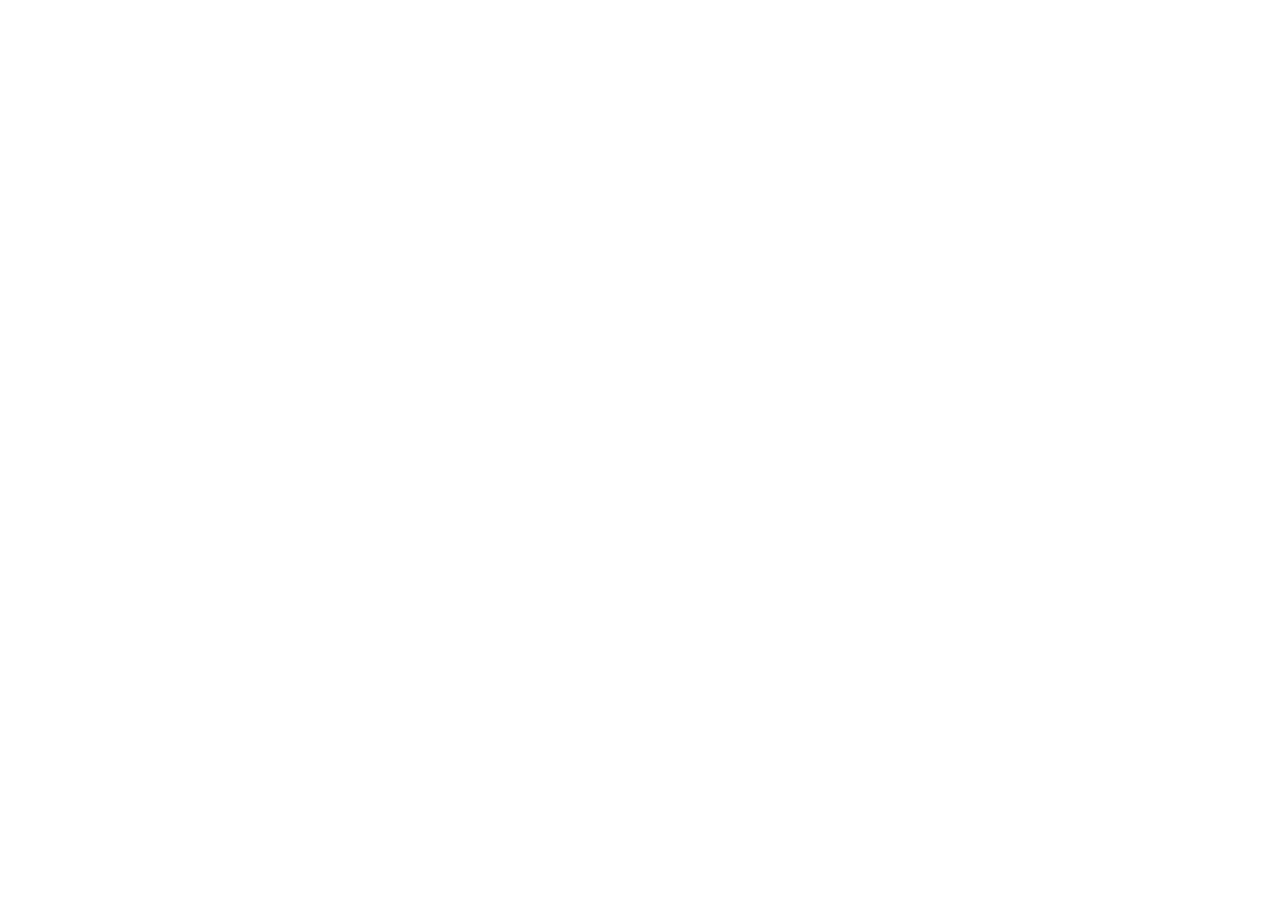
==== index.html @ 8a3f6951 "Added template for about page" ====
<!DOCTYPE HTML>
<html>
    <head>
        <!--<title>Madhura & Rohit</title>-->
    </head>
        <link rel="stylesheet" href="lib/bootstrap/css/bootstrap.css" />
        <link rel="stylesheet" href="lib/bootstrap/css/theme/cyborg/bs.cyborg.min.css" />
        <link rel="stylesheet" href="lib/font-awesome-4.6.3/css/font-awesome.css" />
        <link rel="stylesheet" href="lib/durandal/css/durandal.css" />
        <!--fonts-->
        <link href="https://fonts.googleapis.com/css?family=Gloria+Hallelujah|Rock+Salt" rel="stylesheet">
        <!--font-family: 'Rock Salt', cursive;
        font-family: 'Gloria Hallelujah', cursive;-->
        <style>
            html, body {
                height: 100%;
            }
            .container {
                padding-top: 15px;
            }
        </style>
    <body>
        <div id="applicationHost" class="container"></div>
        <script type="text/javascript" src="lib/require/require.js" data-main="app/main"></script>
    </body>
</html>
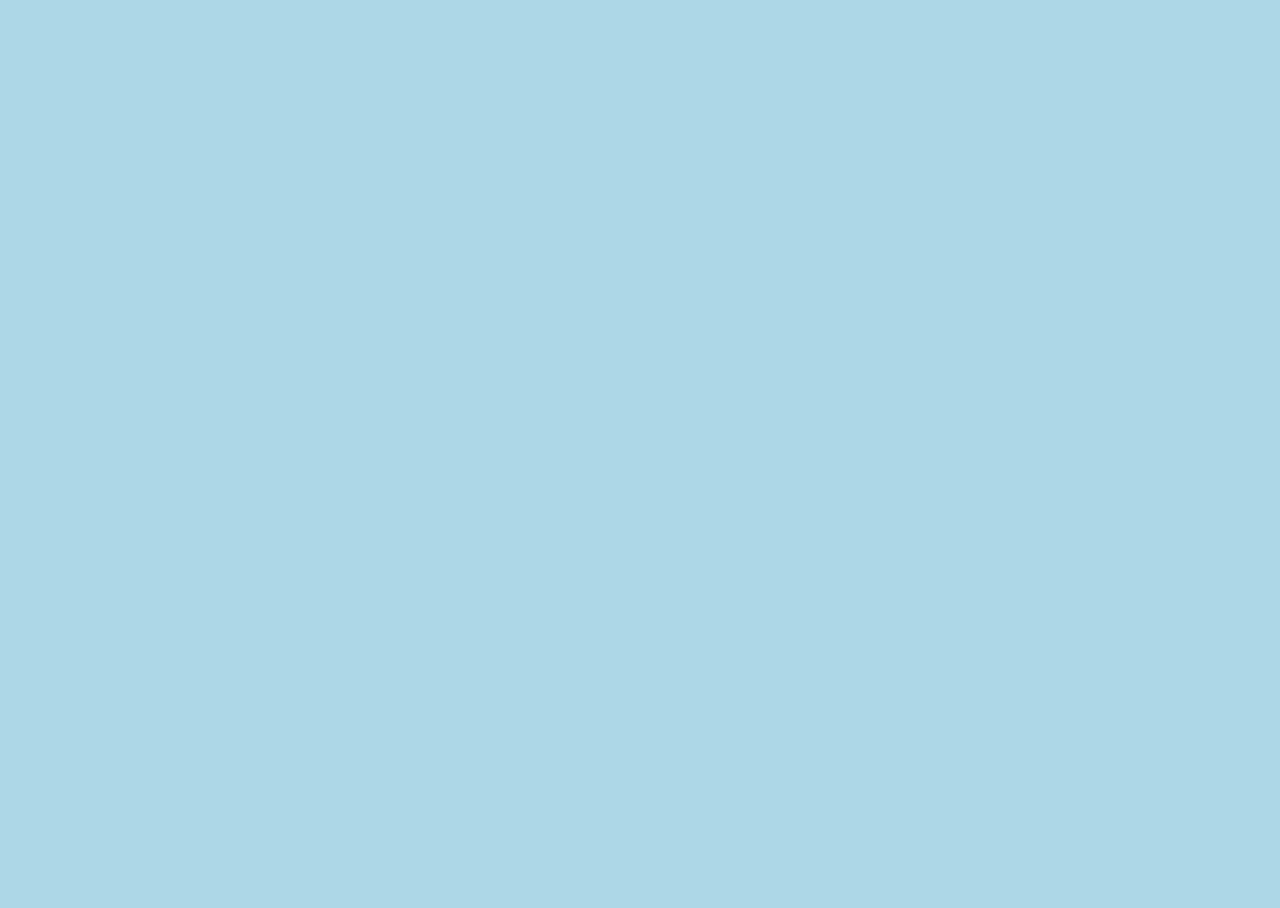
==== commit 1993b8ee: "More font changes 7" ====
--- a/index.html
+++ b/index.html
@@ -2,6 +2,7 @@
 <html>
     <head>
         <!--<title>Madhura & Rohit</title>-->
+        <meta name="viewport" content="width=device-width, initial-scale=1">
     </head>
         <link rel="stylesheet" href="lib/bootstrap/css/bootstrap.css" />
         <link rel="stylesheet" href="lib/bootstrap/css/theme/cyborg/bs.cyborg.min.css" />
@@ -13,11 +14,57 @@
         font-family: 'Gloria Hallelujah', cursive;-->
         <style>
             html, body {
+                background: lightblue;
                 height: 100%;
+                -webkit-touch-callout: none; /* iOS Safari */
+                -webkit-user-select: none;   /* Chrome/Safari/Opera */
+                -khtml-user-select: none;    /* Konqueror */
+                -moz-user-select: none;      /* Firefox */
+                -ms-user-select: none;       /* Internet Explorer/Edge */
+                user-select: none;
+                cursor: default;
+                font-size: 20px;
             }
             .container {
                 padding-top: 15px;
             }
+            .panel {
+                box-shadow: none;
+            }
+            /*h3 {
+                font-size: 3.5vw;
+            }
+            button {
+                font-size: 3.5vw;
+            }*/
+            /*@media screen and (min-width: 992px) {
+                body, h4 {
+                    background: #fff;
+                    font-size: 1em;
+                }
+                h3 {
+                    font-size: 2em;
+                }
+            }*/
+            @media screen and (max-width: 768px) {
+                html, body {
+                    background: lightblue;
+                    font-size: 16px;
+                }
+                #jumbotron .mainTitle {
+                    font-size: 1em;
+                    letter-spacing: -5px;
+                }
+            }
+            /*@media screen and (max-width: 768px) {
+                body, h4 {
+                    background: lightblue;
+                    font-size: 1em;
+                }
+                h3 {
+                    font-size: 2em;
+                }
+            }*/
         </style>
     <body>
         <div id="applicationHost" class="container"></div>
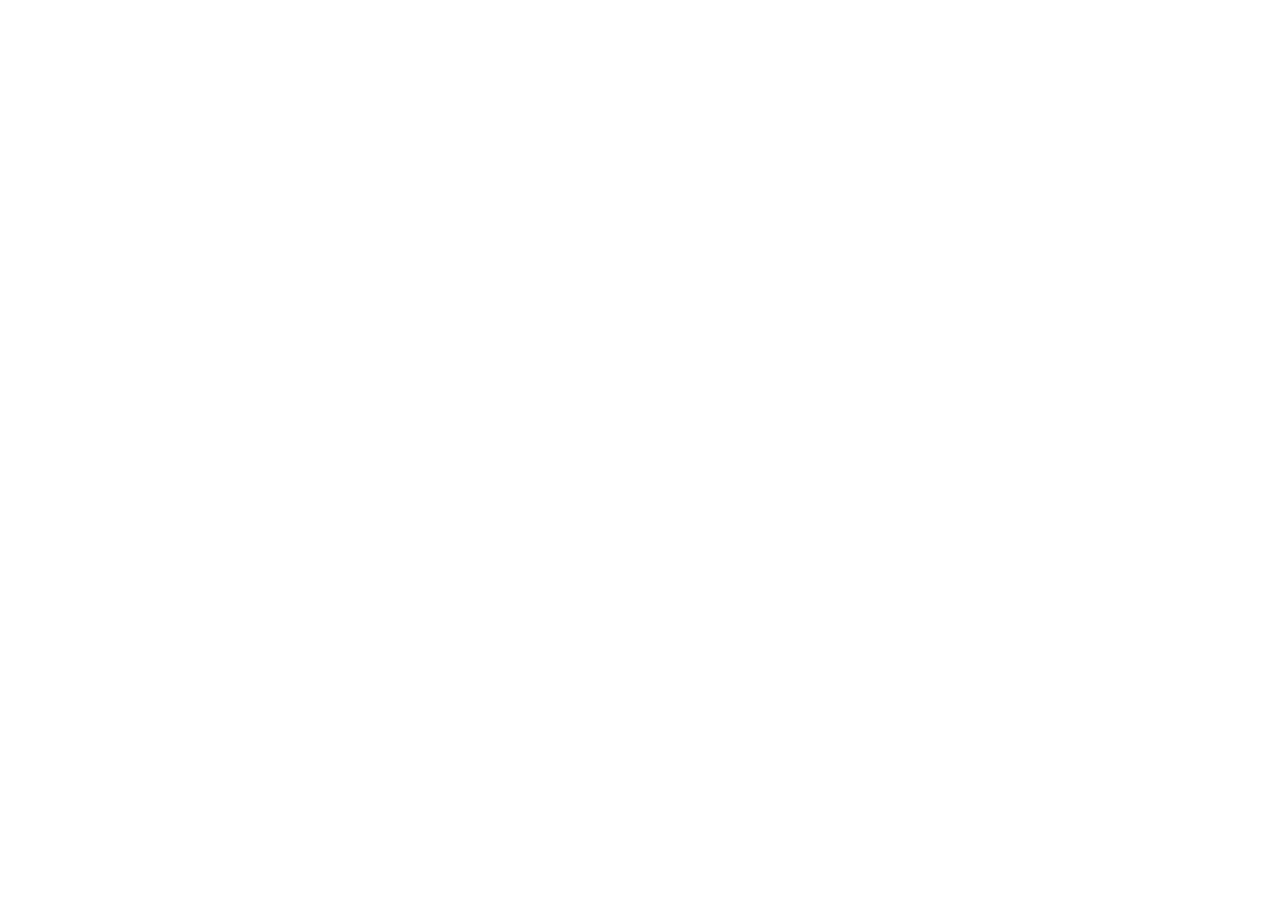
==== commit fbd86d07: "More font changes 9" ====
--- a/index.html
+++ b/index.html
@@ -14,7 +14,6 @@
         font-family: 'Gloria Hallelujah', cursive;-->
         <style>
             html, body {
-                background: lightblue;
                 height: 100%;
                 -webkit-touch-callout: none; /* iOS Safari */
                 -webkit-user-select: none;   /* Chrome/Safari/Opera */
@@ -48,12 +47,12 @@
             }*/
             @media screen and (max-width: 768px) {
                 html, body {
-                    background: lightblue;
                     font-size: 16px;
                 }
                 #jumbotron .mainTitle {
-                    font-size: 1em;
-                    letter-spacing: -5px;
+                    font-size: 6vw !important;
+                    letter-spacing: -3px;
+                    white-space: nowrap;
                 }
             }
             /*@media screen and (max-width: 768px) {
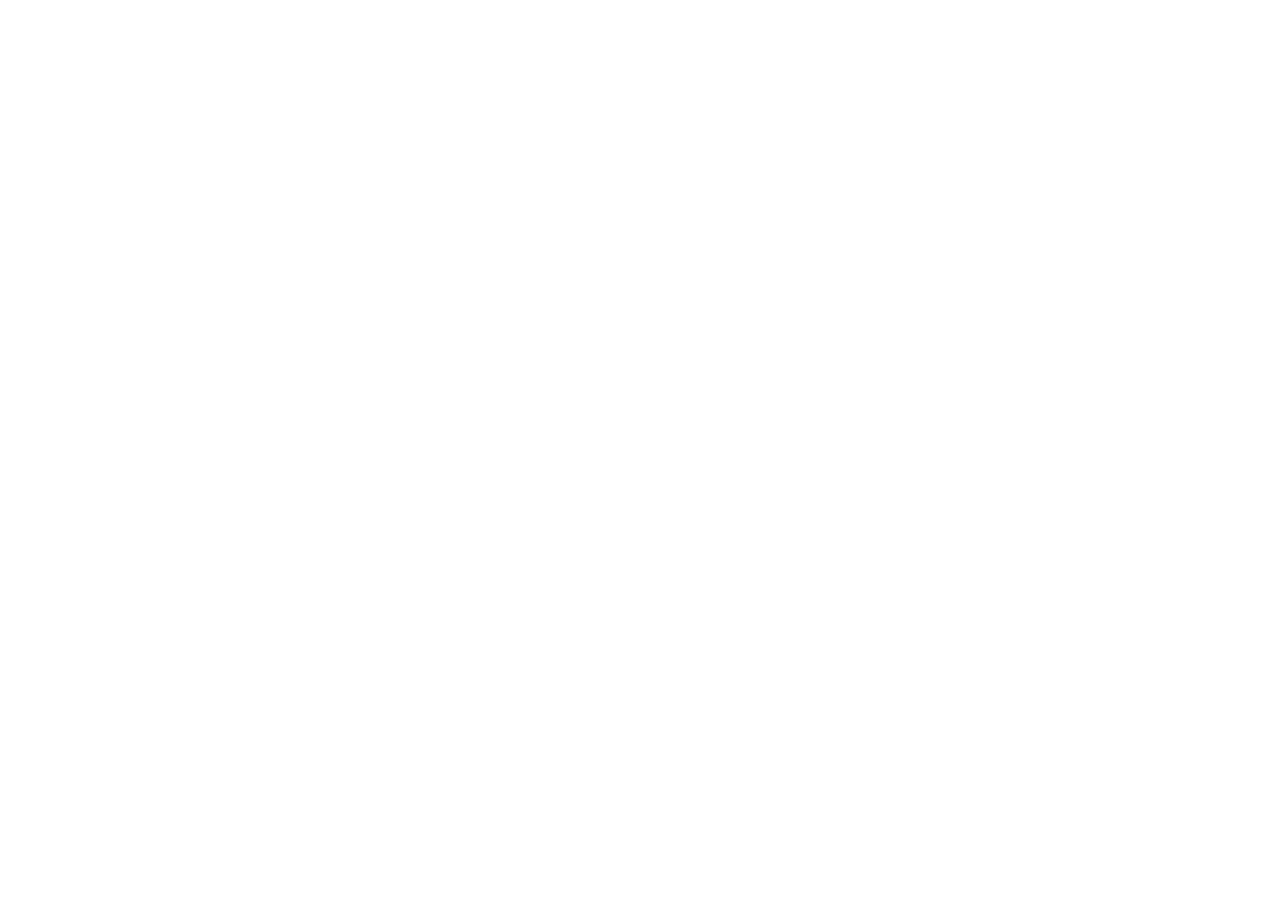
==== commit ccc72e67: "Added common css. Removed redundant widget gmaps." ====
--- a/index.html
+++ b/index.html
@@ -1,70 +1,15 @@
 <!DOCTYPE HTML>
 <html>
     <head>
-        <!--<title>Madhura & Rohit</title>-->
         <meta name="viewport" content="width=device-width, initial-scale=1">
     </head>
         <link rel="stylesheet" href="lib/bootstrap/css/bootstrap.css" />
         <link rel="stylesheet" href="lib/bootstrap/css/theme/cyborg/bs.cyborg.min.css" />
         <link rel="stylesheet" href="lib/font-awesome-4.6.3/css/font-awesome.css" />
         <link rel="stylesheet" href="lib/durandal/css/durandal.css" />
+        <link rel="stylesheet" href="app/css/base.css" />
         <!--fonts-->
         <link href="https://fonts.googleapis.com/css?family=Gloria+Hallelujah|Rock+Salt" rel="stylesheet">
-        <!--font-family: 'Rock Salt', cursive;
-        font-family: 'Gloria Hallelujah', cursive;-->
-        <style>
-            html, body {
-                height: 100%;
-                -webkit-touch-callout: none; /* iOS Safari */
-                -webkit-user-select: none;   /* Chrome/Safari/Opera */
-                -khtml-user-select: none;    /* Konqueror */
-                -moz-user-select: none;      /* Firefox */
-                -ms-user-select: none;       /* Internet Explorer/Edge */
-                user-select: none;
-                cursor: default;
-                font-size: 20px;
-            }
-            .container {
-                padding-top: 15px;
-            }
-            .panel {
-                box-shadow: none;
-            }
-            /*h3 {
-                font-size: 3.5vw;
-            }
-            button {
-                font-size: 3.5vw;
-            }*/
-            /*@media screen and (min-width: 992px) {
-                body, h4 {
-                    background: #fff;
-                    font-size: 1em;
-                }
-                h3 {
-                    font-size: 2em;
-                }
-            }*/
-            @media screen and (max-width: 768px) {
-                html, body {
-                    font-size: 16px;
-                }
-                #jumbotron .mainTitle {
-                    font-size: 6vw !important;
-                    letter-spacing: -3px;
-                    white-space: nowrap;
-                }
-            }
-            /*@media screen and (max-width: 768px) {
-                body, h4 {
-                    background: lightblue;
-                    font-size: 1em;
-                }
-                h3 {
-                    font-size: 2em;
-                }
-            }*/
-        </style>
     <body>
         <div id="applicationHost" class="container"></div>
         <script type="text/javascript" src="lib/require/require.js" data-main="app/main"></script>
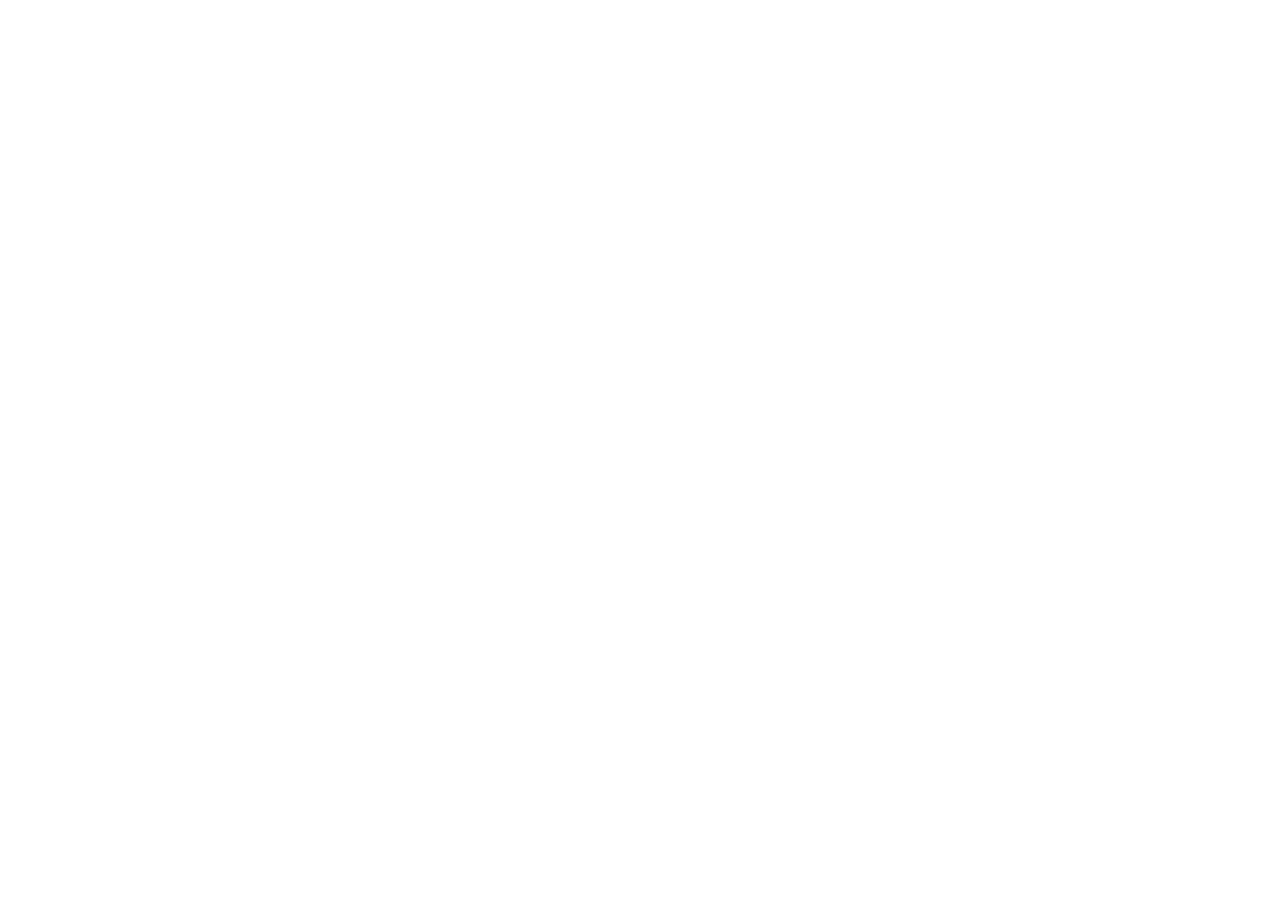
==== commit a11fbcd5: "Fixed flex margin top not visible issue." ====
--- a/index.html
+++ b/index.html
@@ -7,11 +7,14 @@
         <link rel="stylesheet" href="lib/bootstrap/css/theme/cyborg/bs.cyborg.min.css" />
         <link rel="stylesheet" href="lib/font-awesome-4.6.3/css/font-awesome.css" />
         <link rel="stylesheet" href="lib/durandal/css/durandal.css" />
-        <link rel="stylesheet" href="app/css/base.css" />
+        <!--<link rel="stylesheet" href="app/css/base.css" />-->
+        <link rel="stylesheet" href="lib/css/base.css" />
         <!--fonts-->
         <link href="https://fonts.googleapis.com/css?family=Gloria+Hallelujah|Rock+Salt" rel="stylesheet">
     <body>
-        <div id="applicationHost" class="container"></div>
+        <div class="container">
+            <div id="applicationHost"></div>
+        </div>
         <script type="text/javascript" src="lib/require/require.js" data-main="app/main"></script>
     </body>
 </html>--- a/lib/css/base.css
+++ b/lib/css/base.css
@@ -0,0 +1,246 @@
+/* ********** INDEX ********** */
+html, body {
+    height: 100%;
+    -webkit-touch-callout: none; /* iOS Safari */
+    -webkit-user-select: none;   /* Chrome/Safari/Opera */
+    -khtml-user-select: none;    /* Konqueror */
+    -moz-user-select: none;      /* Firefox */
+    -ms-user-select: none;       /* Internet Explorer/Edge */
+    user-select: none;
+    cursor: default;
+    font-size: 20px;
+}
+.container {
+    padding-top: 15px;
+    display: flex;
+    align-items: center;
+    justify-content: center;
+    align-content: center;
+    height: 100%;
+}
+#applicationHost {
+    margin: auto;
+}
+.panel {
+    box-shadow: none;
+}
+span.label {
+    font-size: 1em;
+}
+@media screen and (max-width: 768px) {
+    html, body {
+        font-size: 14px;
+    }
+    #jumbotron .mainTitle {
+        font-size: 6vw !important;
+        letter-spacing: -3px;
+        white-space: nowrap;
+    }
+}
+
+/* ********** VIEWMODELS/CONTACT ********** */
+#contact {
+    font-family: 'Gloria Hallelujah', cursive;
+    color: yellow;
+    letter-spacing: 2px;
+}
+#contact .panel, #contact .panel-heading {
+    background: transparent;
+    border: transparent;
+}
+#contact h3, #contact h4 {
+    font-family: 'Gloria Hallelujah', cursive;
+}
+#contact .panel-heading {
+    text-align: center;
+}
+#contact i.red {
+    color: red;
+}
+#contact i.blue {
+    color: #3b5998 ;
+}
+#contact i.green {
+    color: greenyellow;
+}
+#contact .social > div {
+    margin-bottom: 15px;
+    text-align: center;
+}
+#contact .heading {
+    color: #fff;
+    font-size: 1.3em;
+}
+#contact .body {
+    font-size: 1em;
+}
+#contact .social .body {
+    color: #fff;
+}
+
+/* ********** VIEWMODELS/KAHANI ********** */
+#kahani {
+    font-family: 'Gloria Hallelujah', cursive;
+    color: yellow;
+    letter-spacing: 2px;
+}
+#kahani .panel, #kahani .panel-heading {
+    background: transparent;
+    border: transparent;
+}
+#kahani h3 {
+    font-family: 'Gloria Hallelujah', cursive;
+}
+#kahani .panel-heading {
+    text-align: center;
+}
+#kahani i.red {
+    color: red;
+}
+#kahani i.blue {
+    color: steelblue;
+}
+#kahani i.green {
+    color: greenyellow;
+}
+#kahani .body {
+    font-size: 1em;
+}
+#kahani .heading {
+    color: #fff;
+    font-size: 1.3em;
+}
+#kahani span.codeComment {
+    color: gray;
+}
+
+/* ********** VIEWMODELS/VENUE ********** */
+#venue {
+    font-family: 'Gloria Hallelujah', cursive;
+    font-size: 1em;
+    color: yellow;
+    letter-spacing: 2px;
+}
+#venue .panel, #venue .panel-heading {
+    background: transparent;
+    border: transparent;
+}
+#venue button {
+    margin-bottom: 10px;
+}
+#venue h3 {
+    font-family: 'Gloria Hallelujah', cursive;
+}
+#venue .panel-heading {
+    text-align: center;
+}
+#venue .button {
+    margin-top: 20px;
+}
+#venue .center {
+    text-align: center;
+}
+#venue .border-spacer {
+    border-bottom: 4px dashed yellow;
+    padding-bottom: 40px;
+    margin-bottom: 40px;
+}
+#venue i.red {
+    color: red;
+}
+#venue i.blue {
+    color: steelblue;
+}
+#venue .heading {
+    font-size: 1.3em;
+    color: #fff;
+}
+#venue .body {
+    font-size: 1em;
+}
+
+/* ********** WIDGETS/FOOTER ********** */
+ #footer {
+    font-family: 'Gloria Hallelujah', cursive;
+    font-size: 0.9em;
+    position: absolute;
+    bottom: 10px;
+    margin-left: 35%;
+}
+#footer i.red {
+    color: orangered;
+}
+
+/* ********** WIDGETS/JUMBOTRON ********** */
+#jumbotron {
+    /*font-family: 'Rock Salt', cursive;
+    font-family: 'Gloria Hallelujah', cursive;*/
+    background: yellow;
+    margin-top: 5%;
+    height: 50%;
+    width: 100%;
+    color: yellow;
+    border-radius: 1px !important;
+}
+#jumbotron h1, .jumbotron h2, .jumbotron h3, .jumbotron h4, .jumbotron h5 {
+    font-family: 'Rock Salt', cursive;
+    letter-spacing: 5px;
+    color: #333;
+}
+#jumbotron h1 {
+    margin-top: 0;
+}
+#jumbotron .mainBox {
+    text-align: center;
+}
+/*alternate theme*/
+#jumbotron {
+    background: transparent;
+}
+#jumbotron h1, .jumbotron h2, .jumbotron h3, .jumbotron h4, .jumbotron h5 {
+    font-family: 'Rock Salt', cursive;
+}
+#jumbotron .subTitle {
+    font-family: 'Gloria Hallelujah', cursive;
+    font-size: 1.3em;
+}
+#jumbotron .mainTitle {
+    font-family: 'Rock Salt', cursive;
+    font-size: 2em;
+}
+
+/* ********** WIDGETS/THUMBNAIL ********** */
+.thumb {
+    background: transparent;
+    border-radius: 2px;
+    height: 150px;
+    text-align: center;
+    padding: 10px;
+}
+.thumb .icons {
+    margin-bottom: 20px;
+}
+.thumb .icons i {
+    cursor: pointer;
+    color: yellow;
+    font-size: 3em;
+}
+.thumb .icons i:hover {
+    color: #fff;
+}
+.thumb .textual {
+    font-family: 'Gloria Hallelujah', cursive;
+    font-size: 1em;
+}
+.thumb i.red {
+    color: coral
+}
+.thumb i.blue {
+    color: steelblue
+}
+.thumb i.green {
+    color: green
+}
+#thumb {
+    margin-top: 100px;
+}